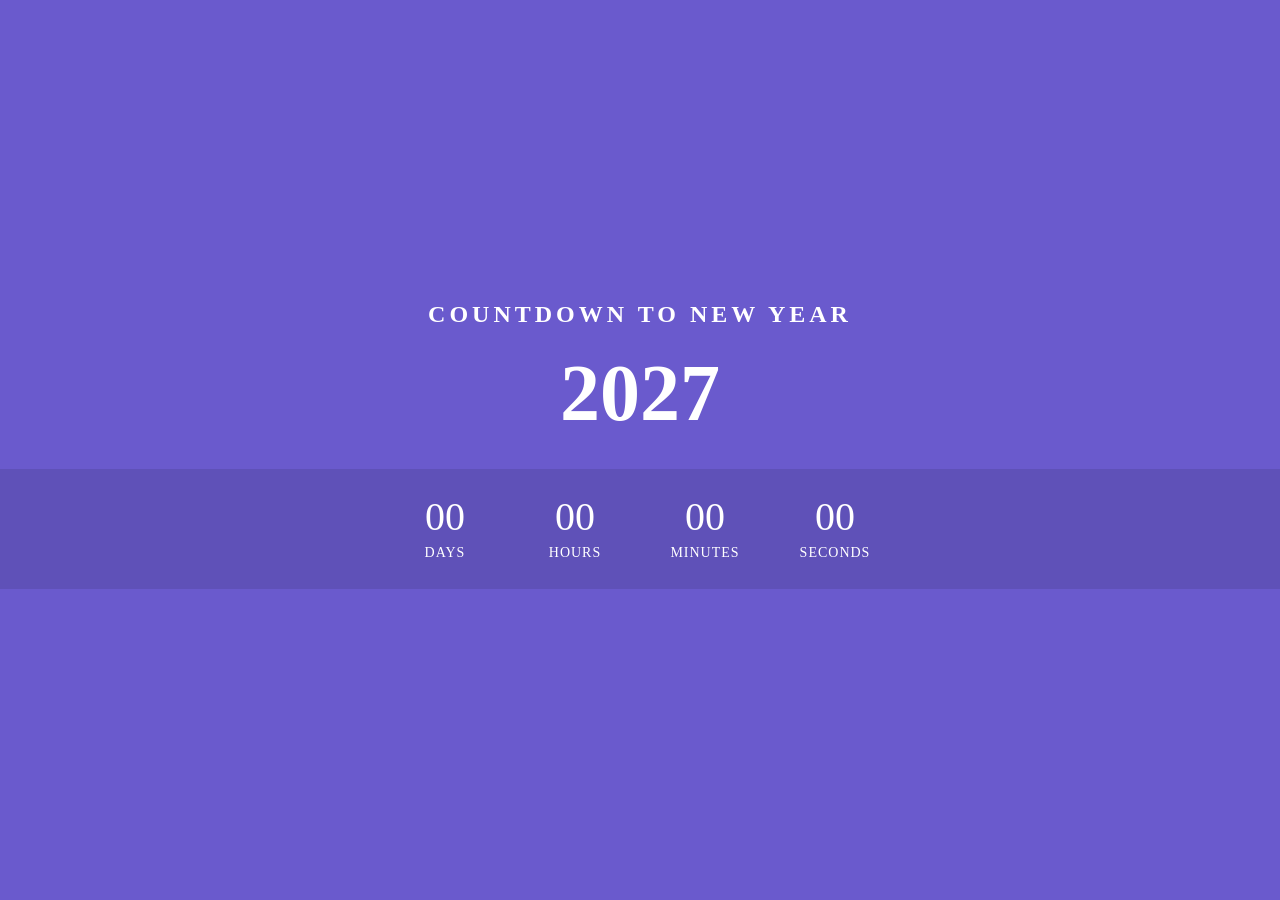
==== new_year_countdown/index.html @ ca44a51a "countdown-proj" ====
<!DOCTYPE html>
<html lang="en">
<head>
    <meta charset="UTF-8">
    <meta name="viewport" content="width=device-width, initial-scale=1.0">
    <title>New year Countdown</title>
    <link rel="stylesheet" href="style.css">
</head>
<body>
    <h2>Countdown to New Year</h2>
    <div class="year">2027</div>
    <div class="countdown">
        <div id="day">00</div>
        <div id="hour">00</div>
        <div id="minutes">00</div>
        <div id="seconds">00</div>
    </div>
</body>
</html>
---- new_year_countdown/style.css ----
body{
    margin: 0;
    display: flex;
    flex-direction: column;
    align-items: center;
    height: 100vh;
    justify-content: center;
    font-family: cursive;
    background-color: slateblue;
}

h2{
    color: white;
    text-transform: uppercase;
    letter-spacing: 4px;
}

.year{
    font-size: 5em;
    font-weight: bold;
    color: white;
}

.countdown{
    margin: 30px;
    background-color: rgba(0, 0, 0,.1);
    color: white;
    width: 100%;
    height: 120px;
    display: flex;
    justify-content: center;
    align-items: center;
}

.countdown div{
    margin: 0 15px;
    font-size: 2.5em;
    font-weight: 500;
    margin-top: -25px;
    position: relative;
    text-align: center;
    width: 100px;
}

.countdown div::before{
    content: "";
    position: absolute;
    bottom: -30px;
    left: 0;
    font-size: .35em;
    line-height: 35px;
    text-transform: uppercase;
    letter-spacing: 1px;
    font-weight: 500;
    width: 100%;
    height: 35px;
}

.countdown #day::before{
    content: "Days";
}
.countdown #hour::before{
    content: "Hours";
}
.countdown #minutes::before{
    content: "Minutes";
}
.countdown #seconds::before{
    content: "Seconds";
}
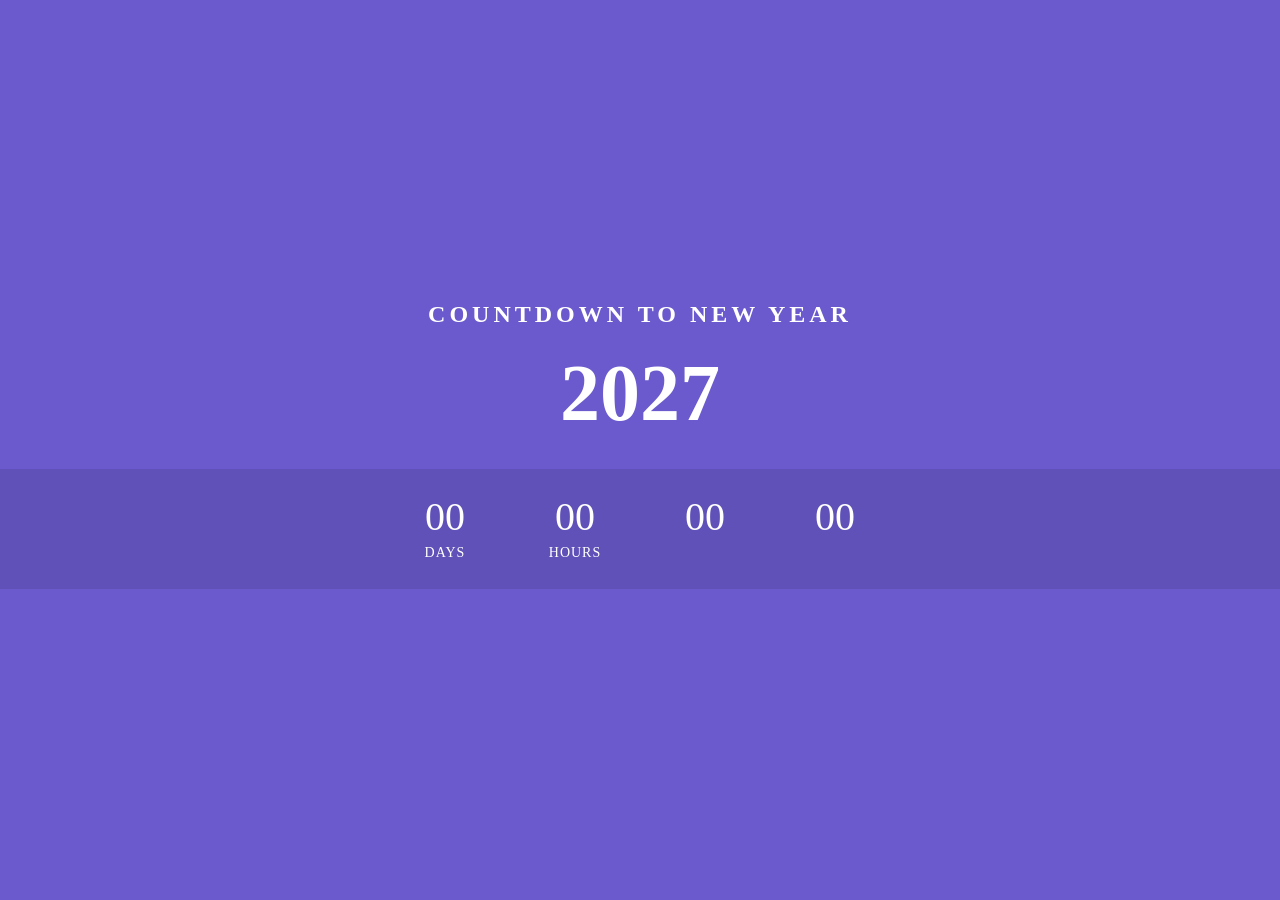
==== commit 10a073b2: "cm" ====
--- a/new_year_countdown/index.html
+++ b/new_year_countdown/index.html
@@ -12,8 +12,9 @@
     <div class="countdown">
         <div id="day">00</div>
         <div id="hour">00</div>
-        <div id="minutes">00</div>
-        <div id="seconds">00</div>
+        <div id="minute">00</div>
+        <div id="second">00</div>
     </div>
+    <script src="index.js"></script>
 </body>
 </html>
--- a/new_year_countdown/style.css
+++ b/new_year_countdown/style.css
@@ -7,10 +7,12 @@
     justify-content: center;
     font-family: cursive;
     background-color: slateblue;
+    overflow: hidden;
 }
 
 h2{
     color: white;
+    text-align: center;
     text-transform: uppercase;
     letter-spacing: 4px;
 }
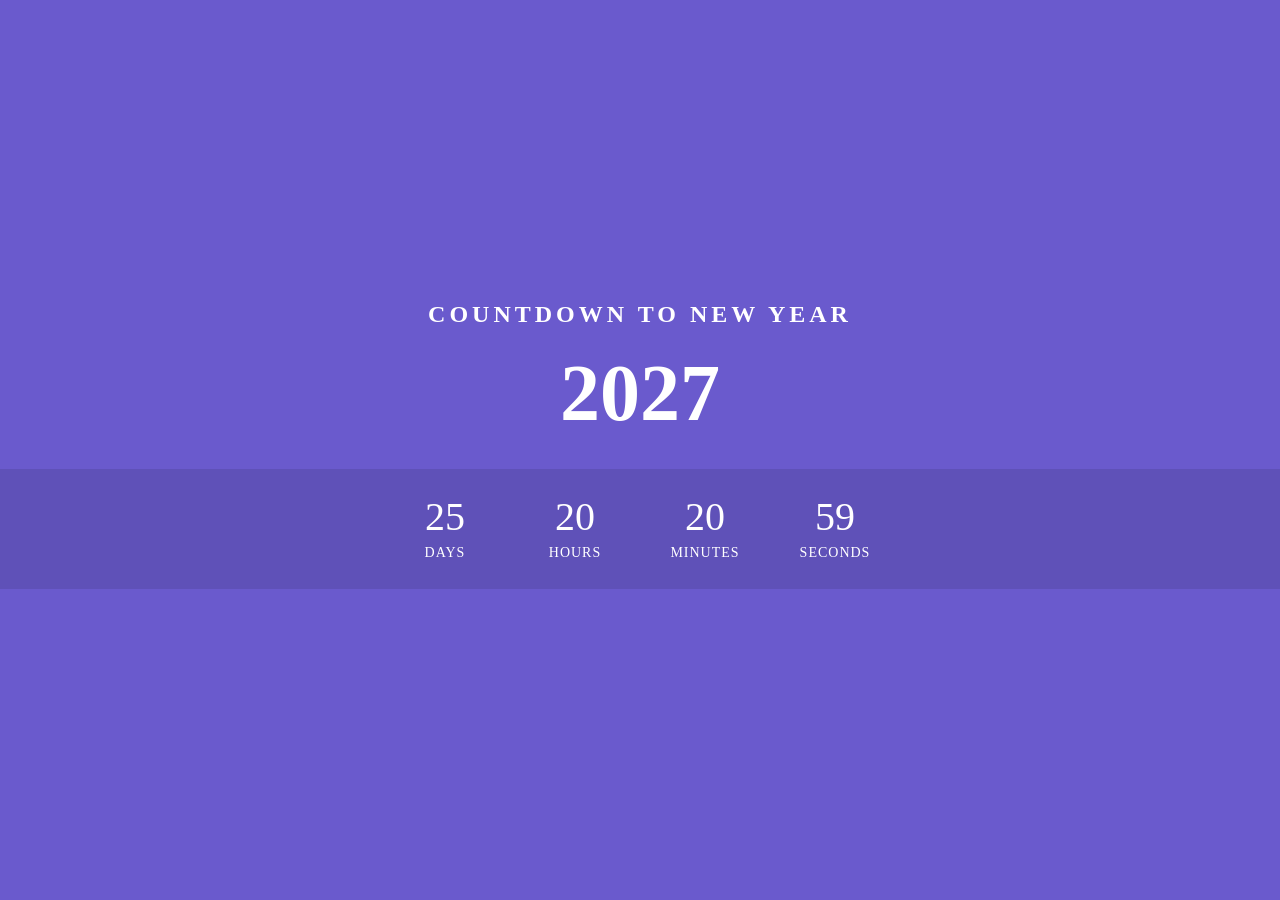
==== commit acce16ee: "New Year Countdown" ====
--- a/new_year_countdown/index.html
+++ b/new_year_countdown/index.html
@@ -12,8 +12,8 @@
     <div class="countdown">
         <div id="day">00</div>
         <div id="hour">00</div>
-        <div id="minute">00</div>
-        <div id="second">00</div>
+        <div id="minutes">00</div>
+        <div id="seconds">00</div>
     </div>
     <script src="index.js"></script>
 </body>
